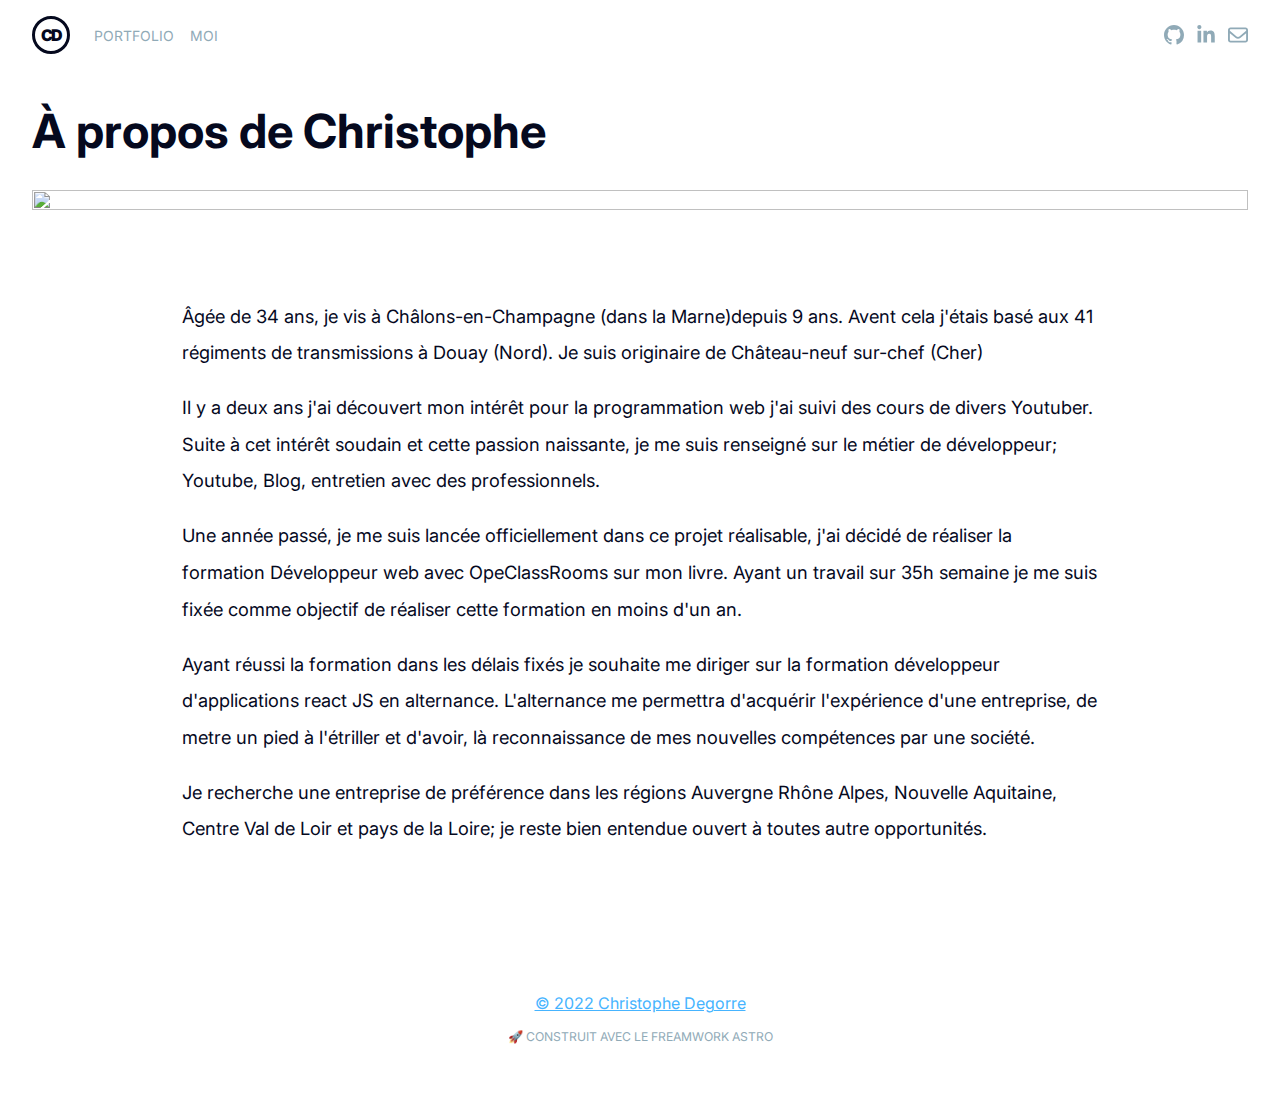
==== about/index.html @ b88dd272 "init" ====
<!DOCTYPE html>
<html lang="fr" class="astro-CT2XOGS6">
  <head>
    <meta charset="UTF-8" />
    <meta
      name="description"
      property="og:description"
      content="À prospoe de Christophe Degorre, Jeune développeur d'agent de sécurité vers la programmation web"
    />
    <meta name="viewport" content="width=device-width" />
    <meta name="generator" content="Astro v1.1.3" />
    <title>A propos | Christophe Degorre</title>

    <link rel="icon" type="image/svg+xml" href="/favicon.svg" />
    <link rel="preconnect" href="https://fonts.googleapis.com" />
    <link rel="preconnect" href="https://fonts.gstatic.com" crossorigin />
    <link
      href="https://fonts.googleapis.com/css2?family=Inter:wght@200;400;700;900&display=swap"
      rel="stylesheet"
    />

    <!-- je sais pas  -->

    <link rel="stylesheet" href="../assets/3b892f93.f70babb3.css" />
    <link rel="stylesheet" href="../assets/about.4fd70523.css" />
  </head>
  <body class="astro-CT2XOGS6">
    <nav class="_nav_7dyb5_1">
      <a class="_logolink_7dyb5_10" href="../index.html"
        ><div class="_monogram_7dyb5_30">CD</div></a
      ><a class="_link_7dyb5_16" href="../projects/index.html">Portfolio</a
      ><a class="_link_7dyb5_16" href="/about/index.html">Moi</a
      ><a
        class="_social_7dyb5_44"
        href="https://github.com/crist51"
        target="blank"
        ><svg
          class="_socialicon_7dyb5_52"
          xmlns="http://www.w3.org/2000/svg"
          viewBox="0 0 16 16"
        >
          <path
            d="M8 0C3.58 0 0 3.58 0 8c0 3.54 2.29 6.53 5.47 7.59.4.07.55-.17.55-.38 0-.19-.01-.82-.01-1.49-2.01.37-2.53-.49-2.69-.94-.09-.23-.48-.94-.82-1.13-.28-.15-.68-.52-.01-.53.63-.01 1.08.58 1.23.82.72 1.21 1.87.87 2.33.66.07-.52.28-.87.51-1.07-1.78-.2-3.64-.89-3.64-3.95 0-.87.31-1.59.82-2.15-.08-.2-.36-1.02.08-2.12 0 0 .67-.21 2.2.82.64-.18 1.32-.27 2-.27.68 0 1.36.09 2 .27 1.53-1.04 2.2-.82 2.2-.82.44 1.1.16 1.92.08 2.12.51.56.82 1.27.82 2.15 0 3.07-1.87 3.75-3.65 3.95.29.25.54.73.54 1.48 0 1.07-.01 1.93-.01 2.2 0 .21.15.46.55.38A8.012 8.012 0 0 0 16 8c0-4.42-3.58-8-8-8z"
          ></path></svg></a
      ><a
        class="_social_7dyb5_44"
        href="https://www.linkedin.com/in/christophe-degorre/"
        target="blank"
        ><svg
          class="_socialicon_7dyb5_52"
          xmlns="http://www.w3.org/2000/svg"
          viewBox="0 0 448 512"
        >
          <path
            d="M100.28 448H7.4V148.9h92.88zM53.79 108.1C24.09 108.1 0 83.5 0 53.8a53.79 53.79 0 0 1 107.58 0c0 29.7-24.1 54.3-53.79 54.3zM447.9 448h-92.68V302.4c0-34.7-.7-79.2-48.29-79.2-48.29 0-55.69 37.7-55.69 76.7V448h-92.78V148.9h89.08v40.8h1.3c12.4-23.5 42.69-48.3 87.88-48.3 94 0 111.28 61.9 111.28 142.3V448z"
          ></path></svg></a
      ><a class="_social_7dyb5_44" href="mailto:crist.degorre@gmail.com"
        ><svg
          class="_socialicon_7dyb5_52"
          xmlns="http://www.w3.org/2000/svg"
          viewBox="0 0 512 512"
        >
          <path
            d="M0 128C0 92.65 28.65 64 64 64H448C483.3 64 512 92.65 512 128V384C512 419.3 483.3 448 448 448H64C28.65 448 0 419.3 0 384V128zM48 128V150.1L220.5 291.7C241.1 308.7 270.9 308.7 291.5 291.7L464 150.1V127.1C464 119.2 456.8 111.1 448 111.1H64C55.16 111.1 48 119.2 48 127.1L48 128zM48 212.2V384C48 392.8 55.16 400 64 400H448C456.8 400 464 392.8 464 384V212.2L322 328.8C283.6 360.3 228.4 360.3 189.1 328.8L48 212.2z"
          ></path></svg>
        </a>
    </nav>
    <div class="wrapper astro-CT2XOGS6">
      <h1 class="astro-CT2XOGS6">À propos de Christophe</h1>
      <div class="heroImg astro-CT2XOGS6">
        <img
          width="1400px"
          height="50px"
          src="https://aptetude-co.fr/wp-content/uploads/2018/10/header-contact.jpg"
          class="astro-CT2XOGS6"
        />
      </div>
      <div class="bio wrapper wrapper__readable mt8 astro-CT2XOGS6">
        <p class="astro-CT2XOGS6">
          Âgée de 34 ans, je vis à Châlons-en-Champagne (dans la Marne)depuis 9
          ans. Avent cela j'étais basé aux 41 régiments de transmissions à Douay
          (Nord). Je suis originaire de Château-neuf sur-chef (Cher)
        </p>
        <p class="astro-CT2XOGS6">
          Il y a deux ans j'ai découvert mon intérêt pour la programmation web
          j'ai suivi des cours de divers Youtuber. Suite à cet intérêt soudain
          et cette passion naissante, je me suis renseigné sur le métier de
          développeur; Youtube, Blog, entretien avec des professionnels.
        </p>
        <p class="astro-CT2XOGS6">
          Une année passé, je me suis lancée officiellement dans ce projet
          réalisable, j'ai décidé de réaliser la formation Développeur web avec
          OpeClassRooms sur mon livre. Ayant un travail sur 35h semaine je me
          suis fixée comme objectif de réaliser cette formation en moins d'un
          an.
        </p>
        <p class="astro-CT2XOGS6">
          Ayant réussi la formation dans les délais fixés je souhaite me diriger
          sur la formation développeur d'applications react JS en alternance.
          L'alternance me permettra d'acquérir l'expérience d'une entreprise, de
          metre un pied à l'étriller et d'avoir, là reconnaissance de mes
          nouvelles compétences par une société.
        </p>
        <p class="astro-CT2XOGS6">
          Je recherche une entreprise de préférence dans les régions Auvergne
          Rhône Alpes, Nouvelle Aquitaine, Centre Val de Loir et pays de la
          Loire; je reste bien entendue ouvert à toutes autre opportunités.
        </p>
      </div>
    </div>
    <footer class="_footer_knfx6_1">
      <a href="#">
      © 2022 Christophe Degorre</a><small class="_byline_knfx6_9"
        >🚀 Construit avec le Freamwork Astro</small
      >
    </footer>
    <script
      src="https://kit.fontawesome.com/57a7e2b85b.js"
      crossorigin="anonymous"
    ></script>
  </body>
</html>
---- assets/3b892f93.f70babb3.css ----
:root{--c-black: #05091e;--c-blue: #46b4ff;--c-gray: #90aab7;--c-green: #9ef2cb;--c-pink: #ffb8d9;--c-orange: #ffb7a3;--c-yellow: #ffdace;--c-white: #fff;--f-u18: 11.390625em;--f-u17: 9.950627481136905em;--f-u16: 8.692673779389363em;--f-u15: 7.59375em;--f-u14: 6.63375165409127em;--f-u13: 5.795115852926242em;--f-u12: 5.0625em;--f-u11: 4.422501102727513em;--f-u10: 3.8634105686174953em;--f-u9: 3.375em;--f-u8: 2.9483340684850083em;--f-u7: 2.575607045744997em;--f-u6: 2.25em;--f-u5: 1.9655560456566725em;--f-u4: 1.7170713638299977em;--f-u3: 1.5em;--f-u2: 1.3103706971044482em;--f-u1: 1.1447142425533319em;--f-d1: .8735804647362989em;--f-d2: .7631428283688879em;--f-d3: .6666666666666666em;--f-d4: .5823869764908659em;--f-d5: .5087618855792586em;--f-d6: .4444444444444444em;--f-d7: .3882579843272439em;--f-d8: .3391745903861724em;--f-d9: .2962962962962963em;--f-d10: .2588386562181626em;--f-d11: .22611639359078162em;--f-d12: .19753086419753085em;--f-d13: .17255910414544176em;--f-d14: .15074426239385438em;--f-d15: .13168724279835392em;--f-d16: .11503940276362785em;--f-d17: .10049617492923625em;--f-d18: .0877914951989026em;--t-fg: var(--c-black);--t-bg: var(--c-white);--t-subdue: var(--c-gray);--t-active: var(--c-blue)}body{margin:0;color:var(--t-fg);font-family:Inter,"system-ui",sans-serif}*{box-sizing:content-box}img{max-width:100%;height:auto}a{color:var(--t-active)}h1{font-size:var(--f-u8)}.tc-black{color:var(--c-color)}.bg-black{background-color:var(--c-color)}.tc-blue{color:var(--c-color)}.bg-blue{background-color:var(--c-color)}.tc-white{color:var(--c-color)}.bg-white{background-color:var(--c-color)}.f-u0{font-size:var(--f-u0)}.f-d0{font-size:var(--f-d0)}.f-u1{font-size:var(--f-u1)}.f-d1{font-size:var(--f-d1)}.f-u2{font-size:var(--f-u2)}.f-d2{font-size:var(--f-d2)}.f-u3{font-size:var(--f-u3)}.f-d3{font-size:var(--f-d3)}.f-u4{font-size:var(--f-u4)}.f-d4{font-size:var(--f-d4)}.f-u5{font-size:var(--f-u5)}.f-d5{font-size:var(--f-d5)}.f-u6{font-size:var(--f-u6)}.f-d6{font-size:var(--f-d6)}.f-u7{font-size:var(--f-u7)}.f-d7{font-size:var(--f-d7)}.f-u8{font-size:var(--f-u8)}.f-d8{font-size:var(--f-d8)}.f-u9{font-size:var(--f-u9)}.f-d9{font-size:var(--f-d9)}.f-u10{font-size:var(--f-u10)}.f-d10{font-size:var(--f-d10)}.f-u11{font-size:var(--f-u11)}.f-d11{font-size:var(--f-d11)}.f-u12{font-size:var(--f-u12)}.f-d12{font-size:var(--f-d12)}.f-u13{font-size:var(--f-u13)}.f-d13{font-size:var(--f-d13)}.f-u14{font-size:var(--f-u14)}.f-d14{font-size:var(--f-d14)}.f-u15{font-size:var(--f-u15)}.f-d15{font-size:var(--f-d15)}.f-u16{font-size:var(--f-u16)}.f-d16{font-size:var(--f-d16)}.f-u17{font-size:var(--f-u17)}.f-d17{font-size:var(--f-d17)}.f-u18{font-size:var(--f-u18)}.f-d18{font-size:var(--f-d18)}.ma0{margin:0rem}.mt0{margin-top:0rem}.mr0{margin-right:0rem}.mb0{margin-bottom:0rem}.ml0{margin-left:0rem}.pa0{padding:0rem}.pt0{padding-top:0rem}.pr0{padding-right:0rem}.pb0{padding-bottom:0rem}.pl0{padding-left:0rem}.ma1{margin:.5rem}.mt1{margin-top:.5rem}.mr1{margin-right:.5rem}.mb1{margin-bottom:.5rem}.ml1{margin-left:.5rem}.pa1{padding:.5rem}.pt1{padding-top:.5rem}.pr1{padding-right:.5rem}.pb1{padding-bottom:.5rem}.pl1{padding-left:.5rem}.ma2{margin:1rem}.mt2{margin-top:1rem}.mr2{margin-right:1rem}.mb2{margin-bottom:1rem}.ml2{margin-left:1rem}.pa2{padding:1rem}.pt2{padding-top:1rem}.pr2{padding-right:1rem}.pb2{padding-bottom:1rem}.pl2{padding-left:1rem}.ma3{margin:1.5rem}.mt3{margin-top:1.5rem}.mr3{margin-right:1.5rem}.mb3{margin-bottom:1.5rem}.ml3{margin-left:1.5rem}.pa3{padding:1.5rem}.pt3{padding-top:1.5rem}.pr3{padding-right:1.5rem}.pb3{padding-bottom:1.5rem}.pl3{padding-left:1.5rem}.ma4{margin:2rem}.mt4{margin-top:2rem}.mr4{margin-right:2rem}.mb4{margin-bottom:2rem}.ml4{margin-left:2rem}.pa4{padding:2rem}.pt4{padding-top:2rem}.pr4{padding-right:2rem}.pb4{padding-bottom:2rem}.pl4{padding-left:2rem}.ma5{margin:2.5rem}.mt5{margin-top:2.5rem}.mr5{margin-right:2.5rem}.mb5{margin-bottom:2.5rem}.ml5{margin-left:2.5rem}.pa5{padding:2.5rem}.pt5{padding-top:2.5rem}.pr5{padding-right:2.5rem}.pb5{padding-bottom:2.5rem}.pl5{padding-left:2.5rem}.ma6{margin:3rem}.mt6{margin-top:3rem}.mr6{margin-right:3rem}.mb6{margin-bottom:3rem}.ml6{margin-left:3rem}.pa6{padding:3rem}.pt6{padding-top:3rem}.pr6{padding-right:3rem}.pb6{padding-bottom:3rem}.pl6{padding-left:3rem}.ma7{margin:3.5rem}.mt7{margin-top:3.5rem}.mr7{margin-right:3.5rem}.mb7{margin-bottom:3.5rem}.ml7{margin-left:3.5rem}.pa7{padding:3.5rem}.pt7{padding-top:3.5rem}.pr7{padding-right:3.5rem}.pb7{padding-bottom:3.5rem}.pl7{padding-left:3.5rem}.ma8{margin:4rem}.mt8{margin-top:4rem}.mr8{margin-right:4rem}.mb8{margin-bottom:4rem}.ml8{margin-left:4rem}.pa8{padding:4rem}.pt8{padding-top:4rem}.pr8{padding-right:4rem}.pb8{padding-bottom:4rem}.pl8{padding-left:4rem}.ma9{margin:4.5rem}.mt9{margin-top:4.5rem}.mr9{margin-right:4.5rem}.mb9{margin-bottom:4.5rem}.ml9{margin-left:4.5rem}.pa9{padding:4.5rem}.pt9{padding-top:4.5rem}.pr9{padding-right:4.5rem}.pb9{padding-bottom:4.5rem}.pl9{padding-left:4.5rem}.ma10{margin:5rem}.mt10{margin-top:5rem}.mr10{margin-right:5rem}.mb10{margin-bottom:5rem}.ml10{margin-left:5rem}.pa10{padding:5rem}.pt10{padding-top:5rem}.pr10{padding-right:5rem}.pb10{padding-bottom:5rem}.pl10{padding-left:5rem}.ma11{margin:5.5rem}.mt11{margin-top:5.5rem}.mr11{margin-right:5.5rem}.mb11{margin-bottom:5.5rem}.ml11{margin-left:5.5rem}.pa11{padding:5.5rem}.pt11{padding-top:5.5rem}.pr11{padding-right:5.5rem}.pb11{padding-bottom:5.5rem}.pl11{padding-left:5.5rem}.ma12{margin:6rem}.mt12{margin-top:6rem}.mr12{margin-right:6rem}.mb12{margin-bottom:6rem}.ml12{margin-left:6rem}.pa12{padding:6rem}.pt12{padding-top:6rem}.pr12{padding-right:6rem}.pb12{padding-bottom:6rem}.pl12{padding-left:6rem}.ma13{margin:6.5rem}.mt13{margin-top:6.5rem}.mr13{margin-right:6.5rem}.mb13{margin-bottom:6.5rem}.ml13{margin-left:6.5rem}.pa13{padding:6.5rem}.pt13{padding-top:6.5rem}.pr13{padding-right:6.5rem}.pb13{padding-bottom:6.5rem}.pl13{padding-left:6.5rem}.ma14{margin:7rem}.mt14{margin-top:7rem}.mr14{margin-right:7rem}.mb14{margin-bottom:7rem}.ml14{margin-left:7rem}.pa14{padding:7rem}.pt14{padding-top:7rem}.pr14{padding-right:7rem}.pb14{padding-bottom:7rem}.pl14{padding-left:7rem}.ma15{margin:7.5rem}.mt15{margin-top:7.5rem}.mr15{margin-right:7.5rem}.mb15{margin-bottom:7.5rem}.ml15{margin-left:7.5rem}.pa15{padding:7.5rem}.pt15{padding-top:7.5rem}.pr15{padding-right:7.5rem}.pb15{padding-bottom:7.5rem}.pl15{padding-left:7.5rem}.ma16{margin:8rem}.mt16{margin-top:8rem}.mr16{margin-right:8rem}.mb16{margin-bottom:8rem}.ml16{margin-left:8rem}.pa16{padding:8rem}.pt16{padding-top:8rem}.pr16{padding-right:8rem}.pb16{padding-bottom:8rem}.pl16{padding-left:8rem}.ma17{margin:8.5rem}.mt17{margin-top:8.5rem}.mr17{margin-right:8.5rem}.mb17{margin-bottom:8.5rem}.ml17{margin-left:8.5rem}.pa17{padding:8.5rem}.pt17{padding-top:8.5rem}.pr17{padding-right:8.5rem}.pb17{padding-bottom:8.5rem}.pl17{padding-left:8.5rem}.ma18{margin:9rem}.mt18{margin-top:9rem}.mr18{margin-right:9rem}.mb18{margin-bottom:9rem}.ml18{margin-left:9rem}.pa18{padding:9rem}.pt18{padding-top:9rem}.pr18{padding-right:9rem}.pb18{padding-bottom:9rem}.pl18{padding-left:9rem}.ma19{margin:9.5rem}.mt19{margin-top:9.5rem}.mr19{margin-right:9.5rem}.mb19{margin-bottom:9.5rem}.ml19{margin-left:9.5rem}.pa19{padding:9.5rem}.pt19{padding-top:9.5rem}.pr19{padding-right:9.5rem}.pb19{padding-bottom:9.5rem}.pl19{padding-left:9.5rem}.ma20{margin:10rem}.mt20{margin-top:10rem}.mr20{margin-right:10rem}.mb20{margin-bottom:10rem}.ml20{margin-left:10rem}.pa20{padding:10rem}.pt20{padding-top:10rem}.pr20{padding-right:10rem}.pb20{padding-bottom:10rem}.pl20{padding-left:10rem}.ma21{margin:10.5rem}.mt21{margin-top:10.5rem}.mr21{margin-right:10.5rem}.mb21{margin-bottom:10.5rem}.ml21{margin-left:10.5rem}.pa21{padding:10.5rem}.pt21{padding-top:10.5rem}.pr21{padding-right:10.5rem}.pb21{padding-bottom:10.5rem}.pl21{padding-left:10.5rem}.ma22{margin:11rem}.mt22{margin-top:11rem}.mr22{margin-right:11rem}.mb22{margin-bottom:11rem}.ml22{margin-left:11rem}.pa22{padding:11rem}.pt22{padding-top:11rem}.pr22{padding-right:11rem}.pb22{padding-bottom:11rem}.pl22{padding-left:11rem}.ma23{margin:11.5rem}.mt23{margin-top:11.5rem}.mr23{margin-right:11.5rem}.mb23{margin-bottom:11.5rem}.ml23{margin-left:11.5rem}.pa23{padding:11.5rem}.pt23{padding-top:11.5rem}.pr23{padding-right:11.5rem}.pb23{padding-bottom:11.5rem}.pl23{padding-left:11.5rem}.ma24{margin:12rem}.mt24{margin-top:12rem}.mr24{margin-right:12rem}.mb24{margin-bottom:12rem}.ml24{margin-left:12rem}.pa24{padding:12rem}.pt24{padding-top:12rem}.pr24{padding-right:12rem}.pb24{padding-bottom:12rem}.pl24{padding-left:12rem}.ma25{margin:12.5rem}.mt25{margin-top:12.5rem}.mr25{margin-right:12.5rem}.mb25{margin-bottom:12.5rem}.ml25{margin-left:12.5rem}.pa25{padding:12.5rem}.pt25{padding-top:12.5rem}.pr25{padding-right:12.5rem}.pb25{padding-bottom:12.5rem}.pl25{padding-left:12.5rem}.ma26{margin:13rem}.mt26{margin-top:13rem}.mr26{margin-right:13rem}.mb26{margin-bottom:13rem}.ml26{margin-left:13rem}.pa26{padding:13rem}.pt26{padding-top:13rem}.pr26{padding-right:13rem}.pb26{padding-bottom:13rem}.pl26{padding-left:13rem}.ma27{margin:13.5rem}.mt27{margin-top:13.5rem}.mr27{margin-right:13.5rem}.mb27{margin-bottom:13.5rem}.ml27{margin-left:13.5rem}.pa27{padding:13.5rem}.pt27{padding-top:13.5rem}.pr27{padding-right:13.5rem}.pb27{padding-bottom:13.5rem}.pl27{padding-left:13.5rem}.ma28{margin:14rem}.mt28{margin-top:14rem}.mr28{margin-right:14rem}.mb28{margin-bottom:14rem}.ml28{margin-left:14rem}.pa28{padding:14rem}.pt28{padding-top:14rem}.pr28{padding-right:14rem}.pb28{padding-bottom:14rem}.pl28{padding-left:14rem}.ma29{margin:14.5rem}.mt29{margin-top:14.5rem}.mr29{margin-right:14.5rem}.mb29{margin-bottom:14.5rem}.ml29{margin-left:14.5rem}.pa29{padding:14.5rem}.pt29{padding-top:14.5rem}.pr29{padding-right:14.5rem}.pb29{padding-bottom:14.5rem}.pl29{padding-left:14.5rem}.ma30{margin:15rem}.mt30{margin-top:15rem}.mr30{margin-right:15rem}.mb30{margin-bottom:15rem}.ml30{margin-left:15rem}.pa30{padding:15rem}.pt30{padding-top:15rem}.pr30{padding-right:15rem}.pb30{padding-bottom:15rem}.pl30{padding-left:15rem}.ma31{margin:15.5rem}.mt31{margin-top:15.5rem}.mr31{margin-right:15.5rem}.mb31{margin-bottom:15.5rem}.ml31{margin-left:15.5rem}.pa31{padding:15.5rem}.pt31{padding-top:15.5rem}.pr31{padding-right:15.5rem}.pb31{padding-bottom:15.5rem}.pl31{padding-left:15.5rem}.ma32{margin:16rem}.mt32{margin-top:16rem}.mr32{margin-right:16rem}.mb32{margin-bottom:16rem}.ml32{margin-left:16rem}.pa32{padding:16rem}.pt32{padding-top:16rem}.pr32{padding-right:16rem}.pb32{padding-bottom:16rem}.pl32{padding-left:16rem}.ma33{margin:16.5rem}.mt33{margin-top:16.5rem}.mr33{margin-right:16.5rem}.mb33{margin-bottom:16.5rem}.ml33{margin-left:16.5rem}.pa33{padding:16.5rem}.pt33{padding-top:16.5rem}.pr33{padding-right:16.5rem}.pb33{padding-bottom:16.5rem}.pl33{padding-left:16.5rem}.ma34{margin:17rem}.mt34{margin-top:17rem}.mr34{margin-right:17rem}.mb34{margin-bottom:17rem}.ml34{margin-left:17rem}.pa34{padding:17rem}.pt34{padding-top:17rem}.pr34{padding-right:17rem}.pb34{padding-bottom:17rem}.pl34{padding-left:17rem}.ma35{margin:17.5rem}.mt35{margin-top:17.5rem}.mr35{margin-right:17.5rem}.mb35{margin-bottom:17.5rem}.ml35{margin-left:17.5rem}.pa35{padding:17.5rem}.pt35{padding-top:17.5rem}.pr35{padding-right:17.5rem}.pb35{padding-bottom:17.5rem}.pl35{padding-left:17.5rem}.ma36{margin:18rem}.mt36{margin-top:18rem}.mr36{margin-right:18rem}.mb36{margin-bottom:18rem}.ml36{margin-left:18rem}.pa36{padding:18rem}.pt36{padding-top:18rem}.pr36{padding-right:18rem}.pb36{padding-bottom:18rem}.pl36{padding-left:18rem}.tac{text-align:center}.tal{text-align:left}.tar{text-align:right}.wrapper{max-width:80em;margin-left:auto;margin-right:auto;padding-left:2rem;padding-right:2rem}.wrapper__readable{max-width:50em}._nav_7dyb5_1{display:flex;align-items:center;padding:1rem 2rem}._logolink_7dyb5_10{display:block;color:var(--t-fg);text-decoration:none}._link_7dyb5_16{color:var(--t-subdue);display:block;margin-left:1rem;text-decoration:none;font-size:var(--f-d1);text-transform:uppercase;padding-top:.75em;padding-bottom:.75em}._link_7dyb5_16:focus,._link_7dyb5_16:hover{color:var(--t-active)}._monogram_7dyb5_30{display:flex;align-items:center;justify-content:center;width:2em;height:2em;margin-right:.5rem;color:var(--c-black);font-weight:900;letter-spacing:-.125rem;border:3px solid currentColor;border-radius:50%}._social_7dyb5_44{display:block;margin-left:auto}._social_7dyb5_44+._social_7dyb5_44{margin-left:.75rem}._socialicon_7dyb5_52{display:block;width:1.25rem;height:1.25rem;fill:var(--t-subdue);transition:fill linear .15s}._socialicon_7dyb5_52:hover{fill:var(--t-active)}._footer_knfx6_1{text-align:center;padding:8rem 2rem 4rem}._byline_knfx6_9{display:block;margin-top:1rem;color:var(--t-subdue);font-size:var(--f-d2);text-transform:uppercase};
---- assets/about.4fd70523.css ----
.heroImg:where(.astro-CT2XOGS6){max-height:24rem;object-fit:cover;overflow:hidden}.heroImg:where(.astro-CT2XOGS6) img:where(.astro-CT2XOGS6){width:100%}.bio:where(.astro-CT2XOGS6){font-size:var(--f-u1);line-height:2}
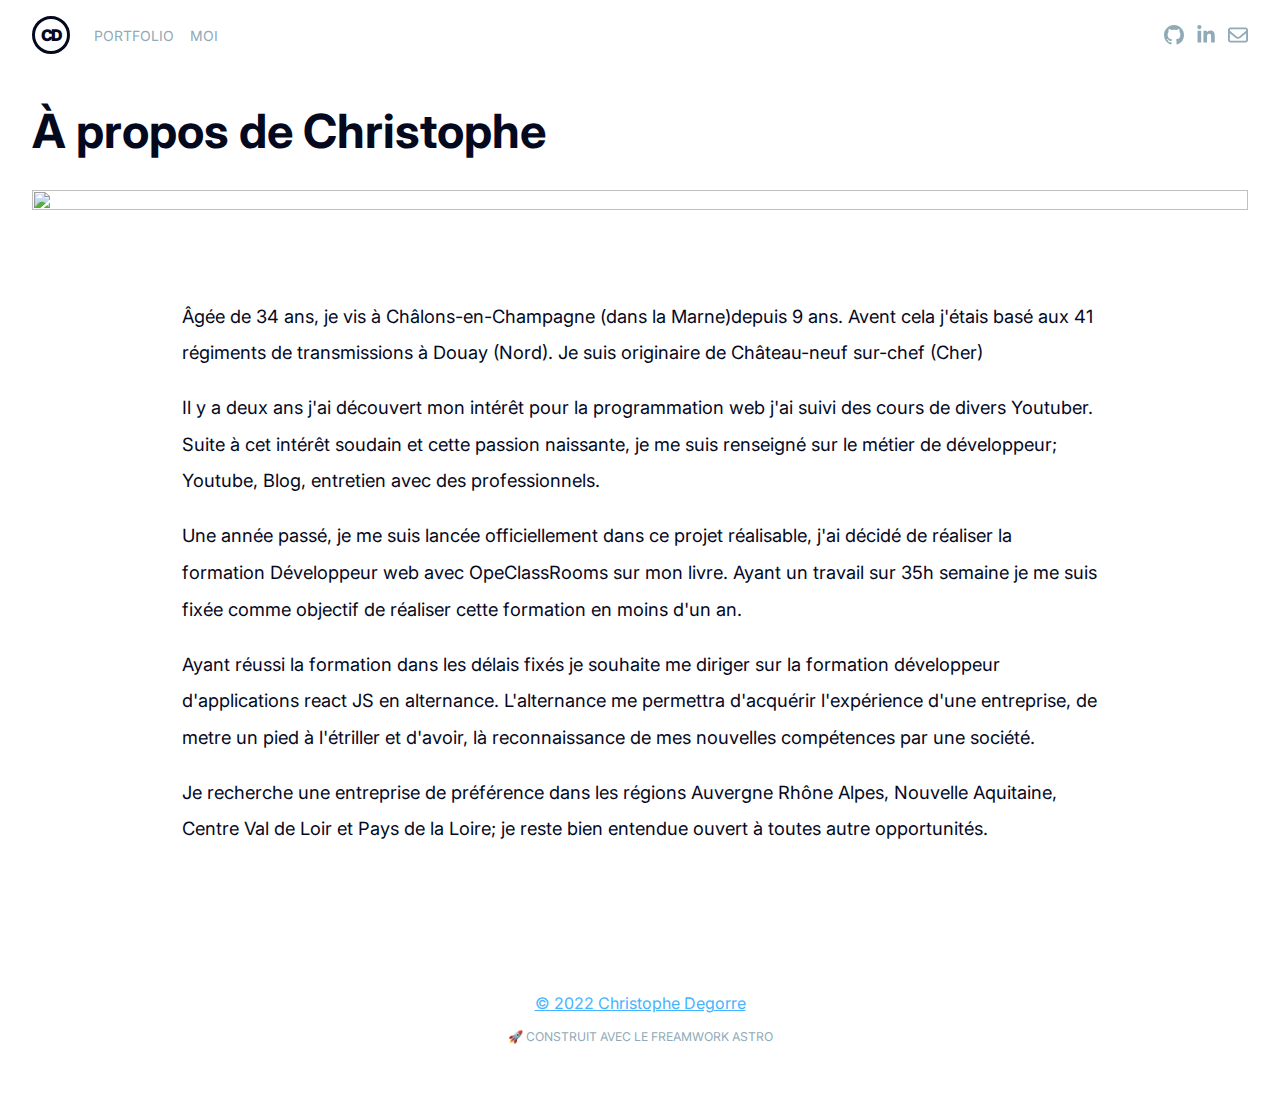
==== commit def2a5e6: "Update index.html" ====
--- a/about/index.html
+++ b/about/index.html
@@ -103,7 +103,7 @@
         </p>
         <p class="astro-CT2XOGS6">
           Je recherche une entreprise de préférence dans les régions Auvergne
-          Rhône Alpes, Nouvelle Aquitaine, Centre Val de Loir et pays de la
+          Rhône Alpes, Nouvelle Aquitaine, Centre Val de Loir et Pays de la
           Loire; je reste bien entendue ouvert à toutes autre opportunités.
         </p>
       </div>
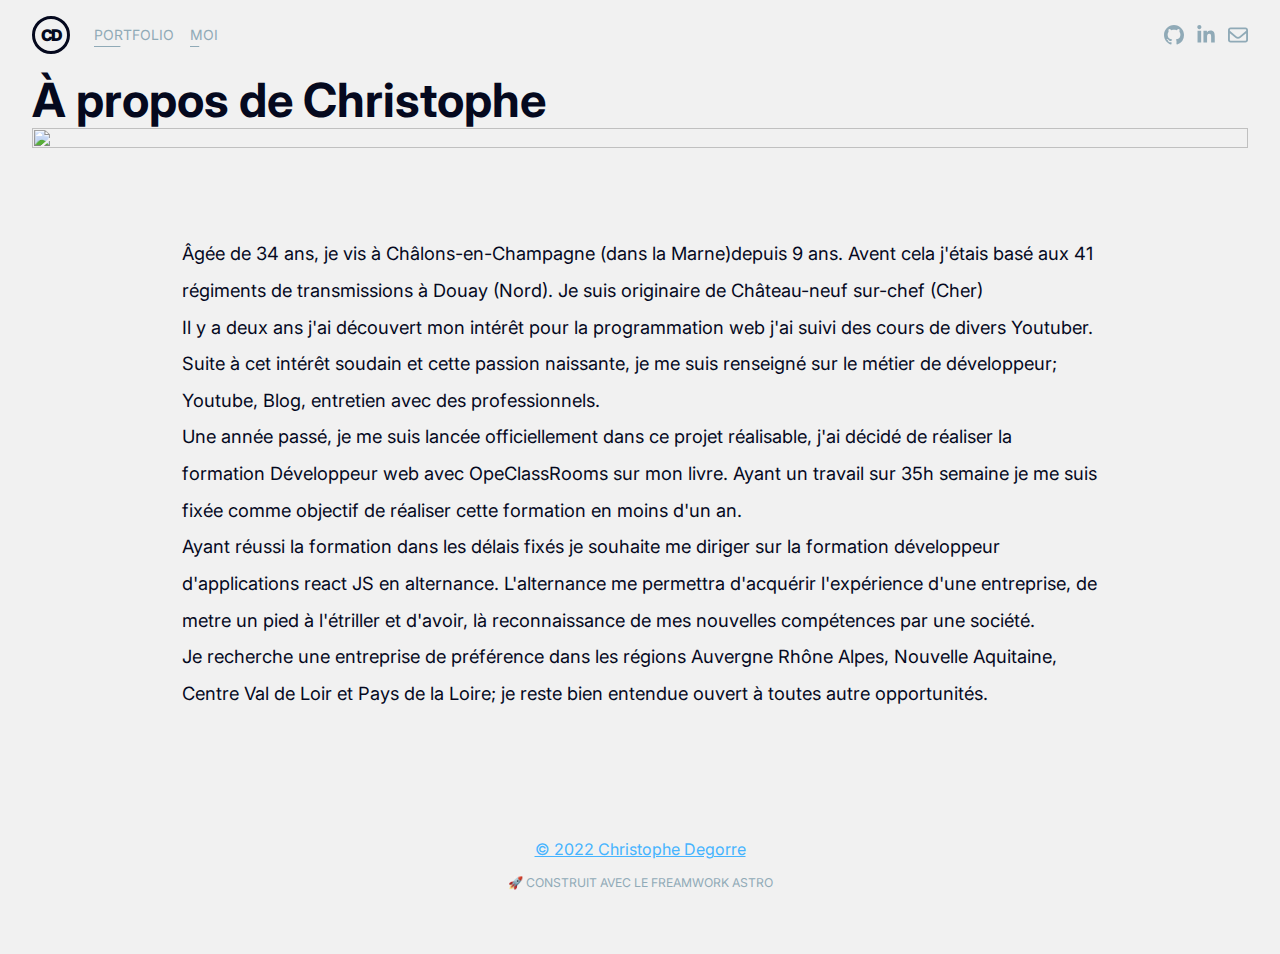
==== commit 83432bb3: "mineur" ====
--- a/about/index.html
+++ b/about/index.html
@@ -23,6 +23,8 @@
 
     <link rel="stylesheet" href="../assets/3b892f93.f70babb3.css" />
     <link rel="stylesheet" href="../assets/about.4fd70523.css" />
+    <link rel="stylesheet" href="../assets/style.css" />
+
   </head>
   <body class="astro-CT2XOGS6">
     <nav class="_nav_7dyb5_1">
--- a/assets/3b892f93.f70babb3.css
+++ b/assets/3b892f93.f70babb3.css
@@ -1 +1,1830 @@
-:root{--c-black: #05091e;--c-blue: #46b4ff;--c-gray: #90aab7;--c-green: #9ef2cb;--c-pink: #ffb8d9;--c-orange: #ffb7a3;--c-yellow: #ffdace;--c-white: #fff;--f-u18: 11.390625em;--f-u17: 9.950627481136905em;--f-u16: 8.692673779389363em;--f-u15: 7.59375em;--f-u14: 6.63375165409127em;--f-u13: 5.795115852926242em;--f-u12: 5.0625em;--f-u11: 4.422501102727513em;--f-u10: 3.8634105686174953em;--f-u9: 3.375em;--f-u8: 2.9483340684850083em;--f-u7: 2.575607045744997em;--f-u6: 2.25em;--f-u5: 1.9655560456566725em;--f-u4: 1.7170713638299977em;--f-u3: 1.5em;--f-u2: 1.3103706971044482em;--f-u1: 1.1447142425533319em;--f-d1: .8735804647362989em;--f-d2: .7631428283688879em;--f-d3: .6666666666666666em;--f-d4: .5823869764908659em;--f-d5: .5087618855792586em;--f-d6: .4444444444444444em;--f-d7: .3882579843272439em;--f-d8: .3391745903861724em;--f-d9: .2962962962962963em;--f-d10: .2588386562181626em;--f-d11: .22611639359078162em;--f-d12: .19753086419753085em;--f-d13: .17255910414544176em;--f-d14: .15074426239385438em;--f-d15: .13168724279835392em;--f-d16: .11503940276362785em;--f-d17: .10049617492923625em;--f-d18: .0877914951989026em;--t-fg: var(--c-black);--t-bg: var(--c-white);--t-subdue: var(--c-gray);--t-active: var(--c-blue)}body{margin:0;color:var(--t-fg);font-family:Inter,"system-ui",sans-serif}*{box-sizing:content-box}img{max-width:100%;height:auto}a{color:var(--t-active)}h1{font-size:var(--f-u8)}.tc-black{color:var(--c-color)}.bg-black{background-color:var(--c-color)}.tc-blue{color:var(--c-color)}.bg-blue{background-color:var(--c-color)}.tc-white{color:var(--c-color)}.bg-white{background-color:var(--c-color)}.f-u0{font-size:var(--f-u0)}.f-d0{font-size:var(--f-d0)}.f-u1{font-size:var(--f-u1)}.f-d1{font-size:var(--f-d1)}.f-u2{font-size:var(--f-u2)}.f-d2{font-size:var(--f-d2)}.f-u3{font-size:var(--f-u3)}.f-d3{font-size:var(--f-d3)}.f-u4{font-size:var(--f-u4)}.f-d4{font-size:var(--f-d4)}.f-u5{font-size:var(--f-u5)}.f-d5{font-size:var(--f-d5)}.f-u6{font-size:var(--f-u6)}.f-d6{font-size:var(--f-d6)}.f-u7{font-size:var(--f-u7)}.f-d7{font-size:var(--f-d7)}.f-u8{font-size:var(--f-u8)}.f-d8{font-size:var(--f-d8)}.f-u9{font-size:var(--f-u9)}.f-d9{font-size:var(--f-d9)}.f-u10{font-size:var(--f-u10)}.f-d10{font-size:var(--f-d10)}.f-u11{font-size:var(--f-u11)}.f-d11{font-size:var(--f-d11)}.f-u12{font-size:var(--f-u12)}.f-d12{font-size:var(--f-d12)}.f-u13{font-size:var(--f-u13)}.f-d13{font-size:var(--f-d13)}.f-u14{font-size:var(--f-u14)}.f-d14{font-size:var(--f-d14)}.f-u15{font-size:var(--f-u15)}.f-d15{font-size:var(--f-d15)}.f-u16{font-size:var(--f-u16)}.f-d16{font-size:var(--f-d16)}.f-u17{font-size:var(--f-u17)}.f-d17{font-size:var(--f-d17)}.f-u18{font-size:var(--f-u18)}.f-d18{font-size:var(--f-d18)}.ma0{margin:0rem}.mt0{margin-top:0rem}.mr0{margin-right:0rem}.mb0{margin-bottom:0rem}.ml0{margin-left:0rem}.pa0{padding:0rem}.pt0{padding-top:0rem}.pr0{padding-right:0rem}.pb0{padding-bottom:0rem}.pl0{padding-left:0rem}.ma1{margin:.5rem}.mt1{margin-top:.5rem}.mr1{margin-right:.5rem}.mb1{margin-bottom:.5rem}.ml1{margin-left:.5rem}.pa1{padding:.5rem}.pt1{padding-top:.5rem}.pr1{padding-right:.5rem}.pb1{padding-bottom:.5rem}.pl1{padding-left:.5rem}.ma2{margin:1rem}.mt2{margin-top:1rem}.mr2{margin-right:1rem}.mb2{margin-bottom:1rem}.ml2{margin-left:1rem}.pa2{padding:1rem}.pt2{padding-top:1rem}.pr2{padding-right:1rem}.pb2{padding-bottom:1rem}.pl2{padding-left:1rem}.ma3{margin:1.5rem}.mt3{margin-top:1.5rem}.mr3{margin-right:1.5rem}.mb3{margin-bottom:1.5rem}.ml3{margin-left:1.5rem}.pa3{padding:1.5rem}.pt3{padding-top:1.5rem}.pr3{padding-right:1.5rem}.pb3{padding-bottom:1.5rem}.pl3{padding-left:1.5rem}.ma4{margin:2rem}.mt4{margin-top:2rem}.mr4{margin-right:2rem}.mb4{margin-bottom:2rem}.ml4{margin-left:2rem}.pa4{padding:2rem}.pt4{padding-top:2rem}.pr4{padding-right:2rem}.pb4{padding-bottom:2rem}.pl4{padding-left:2rem}.ma5{margin:2.5rem}.mt5{margin-top:2.5rem}.mr5{margin-right:2.5rem}.mb5{margin-bottom:2.5rem}.ml5{margin-left:2.5rem}.pa5{padding:2.5rem}.pt5{padding-top:2.5rem}.pr5{padding-right:2.5rem}.pb5{padding-bottom:2.5rem}.pl5{padding-left:2.5rem}.ma6{margin:3rem}.mt6{margin-top:3rem}.mr6{margin-right:3rem}.mb6{margin-bottom:3rem}.ml6{margin-left:3rem}.pa6{padding:3rem}.pt6{padding-top:3rem}.pr6{padding-right:3rem}.pb6{padding-bottom:3rem}.pl6{padding-left:3rem}.ma7{margin:3.5rem}.mt7{margin-top:3.5rem}.mr7{margin-right:3.5rem}.mb7{margin-bottom:3.5rem}.ml7{margin-left:3.5rem}.pa7{padding:3.5rem}.pt7{padding-top:3.5rem}.pr7{padding-right:3.5rem}.pb7{padding-bottom:3.5rem}.pl7{padding-left:3.5rem}.ma8{margin:4rem}.mt8{margin-top:4rem}.mr8{margin-right:4rem}.mb8{margin-bottom:4rem}.ml8{margin-left:4rem}.pa8{padding:4rem}.pt8{padding-top:4rem}.pr8{padding-right:4rem}.pb8{padding-bottom:4rem}.pl8{padding-left:4rem}.ma9{margin:4.5rem}.mt9{margin-top:4.5rem}.mr9{margin-right:4.5rem}.mb9{margin-bottom:4.5rem}.ml9{margin-left:4.5rem}.pa9{padding:4.5rem}.pt9{padding-top:4.5rem}.pr9{padding-right:4.5rem}.pb9{padding-bottom:4.5rem}.pl9{padding-left:4.5rem}.ma10{margin:5rem}.mt10{margin-top:5rem}.mr10{margin-right:5rem}.mb10{margin-bottom:5rem}.ml10{margin-left:5rem}.pa10{padding:5rem}.pt10{padding-top:5rem}.pr10{padding-right:5rem}.pb10{padding-bottom:5rem}.pl10{padding-left:5rem}.ma11{margin:5.5rem}.mt11{margin-top:5.5rem}.mr11{margin-right:5.5rem}.mb11{margin-bottom:5.5rem}.ml11{margin-left:5.5rem}.pa11{padding:5.5rem}.pt11{padding-top:5.5rem}.pr11{padding-right:5.5rem}.pb11{padding-bottom:5.5rem}.pl11{padding-left:5.5rem}.ma12{margin:6rem}.mt12{margin-top:6rem}.mr12{margin-right:6rem}.mb12{margin-bottom:6rem}.ml12{margin-left:6rem}.pa12{padding:6rem}.pt12{padding-top:6rem}.pr12{padding-right:6rem}.pb12{padding-bottom:6rem}.pl12{padding-left:6rem}.ma13{margin:6.5rem}.mt13{margin-top:6.5rem}.mr13{margin-right:6.5rem}.mb13{margin-bottom:6.5rem}.ml13{margin-left:6.5rem}.pa13{padding:6.5rem}.pt13{padding-top:6.5rem}.pr13{padding-right:6.5rem}.pb13{padding-bottom:6.5rem}.pl13{padding-left:6.5rem}.ma14{margin:7rem}.mt14{margin-top:7rem}.mr14{margin-right:7rem}.mb14{margin-bottom:7rem}.ml14{margin-left:7rem}.pa14{padding:7rem}.pt14{padding-top:7rem}.pr14{padding-right:7rem}.pb14{padding-bottom:7rem}.pl14{padding-left:7rem}.ma15{margin:7.5rem}.mt15{margin-top:7.5rem}.mr15{margin-right:7.5rem}.mb15{margin-bottom:7.5rem}.ml15{margin-left:7.5rem}.pa15{padding:7.5rem}.pt15{padding-top:7.5rem}.pr15{padding-right:7.5rem}.pb15{padding-bottom:7.5rem}.pl15{padding-left:7.5rem}.ma16{margin:8rem}.mt16{margin-top:8rem}.mr16{margin-right:8rem}.mb16{margin-bottom:8rem}.ml16{margin-left:8rem}.pa16{padding:8rem}.pt16{padding-top:8rem}.pr16{padding-right:8rem}.pb16{padding-bottom:8rem}.pl16{padding-left:8rem}.ma17{margin:8.5rem}.mt17{margin-top:8.5rem}.mr17{margin-right:8.5rem}.mb17{margin-bottom:8.5rem}.ml17{margin-left:8.5rem}.pa17{padding:8.5rem}.pt17{padding-top:8.5rem}.pr17{padding-right:8.5rem}.pb17{padding-bottom:8.5rem}.pl17{padding-left:8.5rem}.ma18{margin:9rem}.mt18{margin-top:9rem}.mr18{margin-right:9rem}.mb18{margin-bottom:9rem}.ml18{margin-left:9rem}.pa18{padding:9rem}.pt18{padding-top:9rem}.pr18{padding-right:9rem}.pb18{padding-bottom:9rem}.pl18{padding-left:9rem}.ma19{margin:9.5rem}.mt19{margin-top:9.5rem}.mr19{margin-right:9.5rem}.mb19{margin-bottom:9.5rem}.ml19{margin-left:9.5rem}.pa19{padding:9.5rem}.pt19{padding-top:9.5rem}.pr19{padding-right:9.5rem}.pb19{padding-bottom:9.5rem}.pl19{padding-left:9.5rem}.ma20{margin:10rem}.mt20{margin-top:10rem}.mr20{margin-right:10rem}.mb20{margin-bottom:10rem}.ml20{margin-left:10rem}.pa20{padding:10rem}.pt20{padding-top:10rem}.pr20{padding-right:10rem}.pb20{padding-bottom:10rem}.pl20{padding-left:10rem}.ma21{margin:10.5rem}.mt21{margin-top:10.5rem}.mr21{margin-right:10.5rem}.mb21{margin-bottom:10.5rem}.ml21{margin-left:10.5rem}.pa21{padding:10.5rem}.pt21{padding-top:10.5rem}.pr21{padding-right:10.5rem}.pb21{padding-bottom:10.5rem}.pl21{padding-left:10.5rem}.ma22{margin:11rem}.mt22{margin-top:11rem}.mr22{margin-right:11rem}.mb22{margin-bottom:11rem}.ml22{margin-left:11rem}.pa22{padding:11rem}.pt22{padding-top:11rem}.pr22{padding-right:11rem}.pb22{padding-bottom:11rem}.pl22{padding-left:11rem}.ma23{margin:11.5rem}.mt23{margin-top:11.5rem}.mr23{margin-right:11.5rem}.mb23{margin-bottom:11.5rem}.ml23{margin-left:11.5rem}.pa23{padding:11.5rem}.pt23{padding-top:11.5rem}.pr23{padding-right:11.5rem}.pb23{padding-bottom:11.5rem}.pl23{padding-left:11.5rem}.ma24{margin:12rem}.mt24{margin-top:12rem}.mr24{margin-right:12rem}.mb24{margin-bottom:12rem}.ml24{margin-left:12rem}.pa24{padding:12rem}.pt24{padding-top:12rem}.pr24{padding-right:12rem}.pb24{padding-bottom:12rem}.pl24{padding-left:12rem}.ma25{margin:12.5rem}.mt25{margin-top:12.5rem}.mr25{margin-right:12.5rem}.mb25{margin-bottom:12.5rem}.ml25{margin-left:12.5rem}.pa25{padding:12.5rem}.pt25{padding-top:12.5rem}.pr25{padding-right:12.5rem}.pb25{padding-bottom:12.5rem}.pl25{padding-left:12.5rem}.ma26{margin:13rem}.mt26{margin-top:13rem}.mr26{margin-right:13rem}.mb26{margin-bottom:13rem}.ml26{margin-left:13rem}.pa26{padding:13rem}.pt26{padding-top:13rem}.pr26{padding-right:13rem}.pb26{padding-bottom:13rem}.pl26{padding-left:13rem}.ma27{margin:13.5rem}.mt27{margin-top:13.5rem}.mr27{margin-right:13.5rem}.mb27{margin-bottom:13.5rem}.ml27{margin-left:13.5rem}.pa27{padding:13.5rem}.pt27{padding-top:13.5rem}.pr27{padding-right:13.5rem}.pb27{padding-bottom:13.5rem}.pl27{padding-left:13.5rem}.ma28{margin:14rem}.mt28{margin-top:14rem}.mr28{margin-right:14rem}.mb28{margin-bottom:14rem}.ml28{margin-left:14rem}.pa28{padding:14rem}.pt28{padding-top:14rem}.pr28{padding-right:14rem}.pb28{padding-bottom:14rem}.pl28{padding-left:14rem}.ma29{margin:14.5rem}.mt29{margin-top:14.5rem}.mr29{margin-right:14.5rem}.mb29{margin-bottom:14.5rem}.ml29{margin-left:14.5rem}.pa29{padding:14.5rem}.pt29{padding-top:14.5rem}.pr29{padding-right:14.5rem}.pb29{padding-bottom:14.5rem}.pl29{padding-left:14.5rem}.ma30{margin:15rem}.mt30{margin-top:15rem}.mr30{margin-right:15rem}.mb30{margin-bottom:15rem}.ml30{margin-left:15rem}.pa30{padding:15rem}.pt30{padding-top:15rem}.pr30{padding-right:15rem}.pb30{padding-bottom:15rem}.pl30{padding-left:15rem}.ma31{margin:15.5rem}.mt31{margin-top:15.5rem}.mr31{margin-right:15.5rem}.mb31{margin-bottom:15.5rem}.ml31{margin-left:15.5rem}.pa31{padding:15.5rem}.pt31{padding-top:15.5rem}.pr31{padding-right:15.5rem}.pb31{padding-bottom:15.5rem}.pl31{padding-left:15.5rem}.ma32{margin:16rem}.mt32{margin-top:16rem}.mr32{margin-right:16rem}.mb32{margin-bottom:16rem}.ml32{margin-left:16rem}.pa32{padding:16rem}.pt32{padding-top:16rem}.pr32{padding-right:16rem}.pb32{padding-bottom:16rem}.pl32{padding-left:16rem}.ma33{margin:16.5rem}.mt33{margin-top:16.5rem}.mr33{margin-right:16.5rem}.mb33{margin-bottom:16.5rem}.ml33{margin-left:16.5rem}.pa33{padding:16.5rem}.pt33{padding-top:16.5rem}.pr33{padding-right:16.5rem}.pb33{padding-bottom:16.5rem}.pl33{padding-left:16.5rem}.ma34{margin:17rem}.mt34{margin-top:17rem}.mr34{margin-right:17rem}.mb34{margin-bottom:17rem}.ml34{margin-left:17rem}.pa34{padding:17rem}.pt34{padding-top:17rem}.pr34{padding-right:17rem}.pb34{padding-bottom:17rem}.pl34{padding-left:17rem}.ma35{margin:17.5rem}.mt35{margin-top:17.5rem}.mr35{margin-right:17.5rem}.mb35{margin-bottom:17.5rem}.ml35{margin-left:17.5rem}.pa35{padding:17.5rem}.pt35{padding-top:17.5rem}.pr35{padding-right:17.5rem}.pb35{padding-bottom:17.5rem}.pl35{padding-left:17.5rem}.ma36{margin:18rem}.mt36{margin-top:18rem}.mr36{margin-right:18rem}.mb36{margin-bottom:18rem}.ml36{margin-left:18rem}.pa36{padding:18rem}.pt36{padding-top:18rem}.pr36{padding-right:18rem}.pb36{padding-bottom:18rem}.pl36{padding-left:18rem}.tac{text-align:center}.tal{text-align:left}.tar{text-align:right}.wrapper{max-width:80em;margin-left:auto;margin-right:auto;padding-left:2rem;padding-right:2rem}.wrapper__readable{max-width:50em}._nav_7dyb5_1{display:flex;align-items:center;padding:1rem 2rem}._logolink_7dyb5_10{display:block;color:var(--t-fg);text-decoration:none}._link_7dyb5_16{color:var(--t-subdue);display:block;margin-left:1rem;text-decoration:none;font-size:var(--f-d1);text-transform:uppercase;padding-top:.75em;padding-bottom:.75em}._link_7dyb5_16:focus,._link_7dyb5_16:hover{color:var(--t-active)}._monogram_7dyb5_30{display:flex;align-items:center;justify-content:center;width:2em;height:2em;margin-right:.5rem;color:var(--c-black);font-weight:900;letter-spacing:-.125rem;border:3px solid currentColor;border-radius:50%}._social_7dyb5_44{display:block;margin-left:auto}._social_7dyb5_44+._social_7dyb5_44{margin-left:.75rem}._socialicon_7dyb5_52{display:block;width:1.25rem;height:1.25rem;fill:var(--t-subdue);transition:fill linear .15s}._socialicon_7dyb5_52:hover{fill:var(--t-active)}._footer_knfx6_1{text-align:center;padding:8rem 2rem 4rem}._byline_knfx6_9{display:block;margin-top:1rem;color:var(--t-subdue);font-size:var(--f-d2);text-transform:uppercase};
+:root {
+    --c-black: #05091e;
+    --c-blue: #46b4ff;
+    --c-gray: #90aab7;
+    --c-green: #9ef2cb;
+    --c-pink: #ffb8d9;
+    --c-orange: #ffb7a3;
+    --c-yellow: #ffdace;
+    --c-white: #fff;
+    --f-u18: 11.390625em;
+    --f-u17: 9.950627481136905em;
+    --f-u16: 8.692673779389363em;
+    --f-u15: 7.59375em;
+    --f-u14: 6.63375165409127em;
+    --f-u13: 5.795115852926242em;
+    --f-u12: 5.0625em;
+    --f-u11: 4.422501102727513em;
+    --f-u10: 3.8634105686174953em;
+    --f-u9: 3.375em;
+    --f-u8: 2.9483340684850083em;
+    --f-u7: 2.575607045744997em;
+    --f-u6: 2.25em;
+    --f-u5: 1.9655560456566725em;
+    --f-u4: 1.7170713638299977em;
+    --f-u3: 1.5em;
+    --f-u2: 1.3103706971044482em;
+    --f-u1: 1.1447142425533319em;
+    --f-d1: .8735804647362989em;
+    --f-d2: .7631428283688879em;
+    --f-d3: .6666666666666666em;
+    --f-d4: .5823869764908659em;
+    --f-d5: .5087618855792586em;
+    --f-d6: .4444444444444444em;
+    --f-d7: .3882579843272439em;
+    --f-d8: .3391745903861724em;
+    --f-d9: .2962962962962963em;
+    --f-d10: .2588386562181626em;
+    --f-d11: .22611639359078162em;
+    --f-d12: .19753086419753085em;
+    --f-d13: .17255910414544176em;
+    --f-d14: .15074426239385438em;
+    --f-d15: .13168724279835392em;
+    --f-d16: .11503940276362785em;
+    --f-d17: .10049617492923625em;
+    --f-d18: .0877914951989026em;
+    --t-fg: var(--c-black);
+    --t-bg: var(--c-white);
+    --t-subdue: var(--c-gray);
+    --t-active: var(--c-blue)
+}
+
+body {
+    margin: 0;
+    color: var(--t-fg);
+    font-family: Inter, "system-ui", sans-serif
+}
+
+* {
+    box-sizing: content-box
+}
+
+img {
+    max-width: 100%;
+    height: auto
+}
+
+a {
+    color: var(--t-active)
+}
+
+h1 {
+    font-size: var(--f-u8)
+}
+
+.tc-black {
+    color: var(--c-color)
+}
+
+.bg-black {
+    background-color: var(--c-color)
+}
+
+.tc-blue {
+    color: var(--c-color)
+}
+
+.bg-blue {
+    background-color: var(--c-color)
+}
+
+.tc-white {
+    color: var(--c-color)
+}
+
+.bg-white {
+    background-color: var(--c-color)
+}
+
+.f-u0 {
+    font-size: var(--f-u0)
+}
+
+.f-d0 {
+    font-size: var(--f-d0)
+}
+
+.f-u1 {
+    font-size: var(--f-u1)
+}
+
+.f-d1 {
+    font-size: var(--f-d1)
+}
+
+.f-u2 {
+    font-size: var(--f-u2)
+}
+
+.f-d2 {
+    font-size: var(--f-d2)
+}
+
+.f-u3 {
+    font-size: var(--f-u3)
+}
+
+.f-d3 {
+    font-size: var(--f-d3)
+}
+
+.f-u4 {
+    font-size: var(--f-u4)
+}
+
+.f-d4 {
+    font-size: var(--f-d4)
+}
+
+.f-u5 {
+    font-size: var(--f-u5)
+}
+
+.f-d5 {
+    font-size: var(--f-d5)
+}
+
+.f-u6 {
+    font-size: var(--f-u6)
+}
+
+.f-d6 {
+    font-size: var(--f-d6)
+}
+
+.f-u7 {
+    font-size: var(--f-u7)
+}
+
+.f-d7 {
+    font-size: var(--f-d7)
+}
+
+.f-u8 {
+    font-size: var(--f-u8)
+}
+
+.f-d8 {
+    font-size: var(--f-d8)
+}
+
+.f-u9 {
+    font-size: var(--f-u9)
+}
+
+.f-d9 {
+    font-size: var(--f-d9)
+}
+
+.f-u10 {
+    font-size: var(--f-u10)
+}
+
+.f-d10 {
+    font-size: var(--f-d10)
+}
+
+.f-u11 {
+    font-size: var(--f-u11)
+}
+
+.f-d11 {
+    font-size: var(--f-d11)
+}
+
+.f-u12 {
+    font-size: var(--f-u12)
+}
+
+.f-d12 {
+    font-size: var(--f-d12)
+}
+
+.f-u13 {
+    font-size: var(--f-u13)
+}
+
+.f-d13 {
+    font-size: var(--f-d13)
+}
+
+.f-u14 {
+    font-size: var(--f-u14)
+}
+
+.f-d14 {
+    font-size: var(--f-d14)
+}
+
+.f-u15 {
+    font-size: var(--f-u15)
+}
+
+.f-d15 {
+    font-size: var(--f-d15)
+}
+
+.f-u16 {
+    font-size: var(--f-u16)
+}
+
+.f-d16 {
+    font-size: var(--f-d16)
+}
+
+.f-u17 {
+    font-size: var(--f-u17)
+}
+
+.f-d17 {
+    font-size: var(--f-d17)
+}
+
+.f-u18 {
+    font-size: var(--f-u18)
+}
+
+.f-d18 {
+    font-size: var(--f-d18)
+}
+
+.ma0 {
+    margin: 0rem
+}
+
+.mt0 {
+    margin-top: 0rem
+}
+
+.mr0 {
+    margin-right: 0rem
+}
+
+.mb0 {
+    margin-bottom: 0rem
+}
+
+.ml0 {
+    margin-left: 0rem
+}
+
+.pa0 {
+    padding: 0rem
+}
+
+.pt0 {
+    padding-top: 0rem
+}
+
+.pr0 {
+    padding-right: 0rem
+}
+
+.pb0 {
+    padding-bottom: 0rem
+}
+
+.pl0 {
+    padding-left: 0rem
+}
+
+.ma1 {
+    margin: .5rem
+}
+
+.mt1 {
+    margin-top: .5rem
+}
+
+.mr1 {
+    margin-right: .5rem
+}
+
+.mb1 {
+    margin-bottom: .5rem
+}
+
+.ml1 {
+    margin-left: .5rem
+}
+
+.pa1 {
+    padding: .5rem
+}
+
+.pt1 {
+    padding-top: .5rem
+}
+
+.pr1 {
+    padding-right: .5rem
+}
+
+.pb1 {
+    padding-bottom: .5rem
+}
+
+.pl1 {
+    padding-left: .5rem
+}
+
+.ma2 {
+    margin: 1rem
+}
+
+.mt2 {
+    margin-top: 1rem
+}
+
+.mr2 {
+    margin-right: 1rem
+}
+
+.mb2 {
+    margin-bottom: 1rem
+}
+
+.ml2 {
+    margin-left: 1rem
+}
+
+.pa2 {
+    padding: 1rem
+}
+
+.pt2 {
+    padding-top: 1rem
+}
+
+.pr2 {
+    padding-right: 1rem
+}
+
+.pb2 {
+    padding-bottom: 1rem
+}
+
+.pl2 {
+    padding-left: 1rem
+}
+
+.ma3 {
+    margin: 1.5rem
+}
+
+.mt3 {
+    margin-top: 1.5rem
+}
+
+.mr3 {
+    margin-right: 1.5rem
+}
+
+.mb3 {
+    margin-bottom: 1.5rem
+}
+
+.ml3 {
+    margin-left: 1.5rem
+}
+
+.pa3 {
+    padding: 1.5rem
+}
+
+.pt3 {
+    padding-top: 1.5rem
+}
+
+.pr3 {
+    padding-right: 1.5rem
+}
+
+.pb3 {
+    padding-bottom: 1.5rem
+}
+
+.pl3 {
+    padding-left: 1.5rem
+}
+
+.ma4 {
+    margin: 2rem
+}
+
+.mt4 {
+    margin-top: 2rem
+}
+
+.mr4 {
+    margin-right: 2rem
+}
+
+.mb4 {
+    margin-bottom: 2rem
+}
+
+.ml4 {
+    margin-left: 2rem
+}
+
+.pa4 {
+    padding: 2rem
+}
+
+.pt4 {
+    padding-top: 2rem
+}
+
+.pr4 {
+    padding-right: 2rem
+}
+
+.pb4 {
+    padding-bottom: 2rem
+}
+
+.pl4 {
+    padding-left: 2rem
+}
+
+.ma5 {
+    margin: 2.5rem
+}
+
+.mt5 {
+    margin-top: 2.5rem
+}
+
+.mr5 {
+    margin-right: 2.5rem
+}
+
+.mb5 {
+    margin-bottom: 2.5rem
+}
+
+.ml5 {
+    margin-left: 2.5rem
+}
+
+.pa5 {
+    padding: 2.5rem
+}
+
+.pt5 {
+    padding-top: 2.5rem
+}
+
+.pr5 {
+    padding-right: 2.5rem
+}
+
+.pb5 {
+    padding-bottom: 2.5rem
+}
+
+.pl5 {
+    padding-left: 2.5rem
+}
+
+.ma6 {
+    margin: 3rem
+}
+
+.mt6 {
+    margin-top: 3rem
+}
+
+.mr6 {
+    margin-right: 3rem
+}
+
+.mb6 {
+    margin-bottom: 3rem
+}
+
+.ml6 {
+    margin-left: 3rem
+}
+
+.pa6 {
+    padding: 3rem
+}
+
+.pt6 {
+    padding-top: 3rem
+}
+
+.pr6 {
+    padding-right: 3rem
+}
+
+.pb6 {
+    padding-bottom: 3rem
+}
+
+.pl6 {
+    padding-left: 3rem
+}
+
+.ma7 {
+    margin: 3.5rem
+}
+
+.mt7 {
+    margin-top: 3.5rem
+}
+
+.mr7 {
+    margin-right: 3.5rem
+}
+
+.mb7 {
+    margin-bottom: 3.5rem
+}
+
+.ml7 {
+    margin-left: 3.5rem
+}
+
+.pa7 {
+    padding: 3.5rem
+}
+
+.pt7 {
+    padding-top: 3.5rem
+}
+
+.pr7 {
+    padding-right: 3.5rem
+}
+
+.pb7 {
+    padding-bottom: 3.5rem
+}
+
+.pl7 {
+    padding-left: 3.5rem
+}
+
+.ma8 {
+    margin: 4rem
+}
+
+.mt8 {
+    margin-top: 4rem
+}
+
+.mr8 {
+    margin-right: 4rem
+}
+
+.mb8 {
+    margin-bottom: 4rem
+}
+
+.ml8 {
+    margin-left: 4rem
+}
+
+.pa8 {
+    padding: 4rem
+}
+
+.pt8 {
+    padding-top: 4rem
+}
+
+.pr8 {
+    padding-right: 4rem
+}
+
+.pb8 {
+    padding-bottom: 4rem
+}
+
+.pl8 {
+    padding-left: 4rem
+}
+
+.ma9 {
+    margin: 4.5rem
+}
+
+.mt9 {
+    margin-top: 4.5rem
+}
+
+.mr9 {
+    margin-right: 4.5rem
+}
+
+.mb9 {
+    margin-bottom: 4.5rem
+}
+
+.ml9 {
+    margin-left: 4.5rem
+}
+
+.pa9 {
+    padding: 4.5rem
+}
+
+.pt9 {
+    padding-top: 4.5rem
+}
+
+.pr9 {
+    padding-right: 4.5rem
+}
+
+.pb9 {
+    padding-bottom: 4.5rem
+}
+
+.pl9 {
+    padding-left: 4.5rem
+}
+
+.ma10 {
+    margin: 5rem
+}
+
+.mt10 {
+    margin-top: 5rem
+}
+
+.mr10 {
+    margin-right: 5rem
+}
+
+.mb10 {
+    margin-bottom: 5rem
+}
+
+.ml10 {
+    margin-left: 5rem
+}
+
+.pa10 {
+    padding: 5rem
+}
+
+.pt10 {
+    padding-top: 5rem
+}
+
+.pr10 {
+    padding-right: 5rem
+}
+
+.pb10 {
+    padding-bottom: 5rem
+}
+
+.pl10 {
+    padding-left: 5rem
+}
+
+.ma11 {
+    margin: 5.5rem
+}
+
+.mt11 {
+    margin-top: 5.5rem
+}
+
+.mr11 {
+    margin-right: 5.5rem
+}
+
+.mb11 {
+    margin-bottom: 5.5rem
+}
+
+.ml11 {
+    margin-left: 5.5rem
+}
+
+.pa11 {
+    padding: 5.5rem
+}
+
+.pt11 {
+    padding-top: 5.5rem
+}
+
+.pr11 {
+    padding-right: 5.5rem
+}
+
+.pb11 {
+    padding-bottom: 5.5rem
+}
+
+.pl11 {
+    padding-left: 5.5rem
+}
+
+.ma12 {
+    margin: 6rem
+}
+
+.mt12 {
+    margin-top: 6rem
+}
+
+.mr12 {
+    margin-right: 6rem
+}
+
+.mb12 {
+    margin-bottom: 6rem
+}
+
+.ml12 {
+    margin-left: 6rem
+}
+
+.pa12 {
+    padding: 6rem
+}
+
+.pt12 {
+    padding-top: 6rem
+}
+
+.pr12 {
+    padding-right: 6rem
+}
+
+.pb12 {
+    padding-bottom: 6rem
+}
+
+.pl12 {
+    padding-left: 6rem
+}
+
+.ma13 {
+    margin: 6.5rem
+}
+
+.mt13 {
+    margin-top: 6.5rem
+}
+
+.mr13 {
+    margin-right: 6.5rem
+}
+
+.mb13 {
+    margin-bottom: 6.5rem
+}
+
+.ml13 {
+    margin-left: 6.5rem
+}
+
+.pa13 {
+    padding: 6.5rem
+}
+
+.pt13 {
+    padding-top: 6.5rem
+}
+
+.pr13 {
+    padding-right: 6.5rem
+}
+
+.pb13 {
+    padding-bottom: 6.5rem
+}
+
+.pl13 {
+    padding-left: 6.5rem
+}
+
+.ma14 {
+    margin: 7rem
+}
+
+.mt14 {
+    margin-top: 7rem
+}
+
+.mr14 {
+    margin-right: 7rem
+}
+
+.mb14 {
+    margin-bottom: 7rem
+}
+
+.ml14 {
+    margin-left: 7rem
+}
+
+.pa14 {
+    padding: 7rem
+}
+
+.pt14 {
+    padding-top: 7rem
+}
+
+.pr14 {
+    padding-right: 7rem
+}
+
+.pb14 {
+    padding-bottom: 7rem
+}
+
+.pl14 {
+    padding-left: 7rem
+}
+
+.ma15 {
+    margin: 7.5rem
+}
+
+.mt15 {
+    margin-top: 7.5rem
+}
+
+.mr15 {
+    margin-right: 7.5rem
+}
+
+.mb15 {
+    margin-bottom: 7.5rem
+}
+
+.ml15 {
+    margin-left: 7.5rem
+}
+
+.pa15 {
+    padding: 7.5rem
+}
+
+.pt15 {
+    padding-top: 7.5rem
+}
+
+.pr15 {
+    padding-right: 7.5rem
+}
+
+.pb15 {
+    padding-bottom: 7.5rem
+}
+
+.pl15 {
+    padding-left: 7.5rem
+}
+
+.ma16 {
+    margin: 8rem
+}
+
+.mt16 {
+    margin-top: 8rem
+}
+
+.mr16 {
+    margin-right: 8rem
+}
+
+.mb16 {
+    margin-bottom: 8rem
+}
+
+.ml16 {
+    margin-left: 8rem
+}
+
+.pa16 {
+    padding: 8rem
+}
+
+.pt16 {
+    padding-top: 8rem
+}
+
+.pr16 {
+    padding-right: 8rem
+}
+
+.pb16 {
+    padding-bottom: 8rem
+}
+
+.pl16 {
+    padding-left: 8rem
+}
+
+.ma17 {
+    margin: 8.5rem
+}
+
+.mt17 {
+    margin-top: 8.5rem
+}
+
+.mr17 {
+    margin-right: 8.5rem
+}
+
+.mb17 {
+    margin-bottom: 8.5rem
+}
+
+.ml17 {
+    margin-left: 8.5rem
+}
+
+.pa17 {
+    padding: 8.5rem
+}
+
+.pt17 {
+    padding-top: 8.5rem
+}
+
+.pr17 {
+    padding-right: 8.5rem
+}
+
+.pb17 {
+    padding-bottom: 8.5rem
+}
+
+.pl17 {
+    padding-left: 8.5rem
+}
+
+.ma18 {
+    margin: 9rem
+}
+
+.mt18 {
+    margin-top: 9rem
+}
+
+.mr18 {
+    margin-right: 9rem
+}
+
+.mb18 {
+    margin-bottom: 9rem
+}
+
+.ml18 {
+    margin-left: 9rem
+}
+
+.pa18 {
+    padding: 9rem
+}
+
+.pt18 {
+    padding-top: 9rem
+}
+
+.pr18 {
+    padding-right: 9rem
+}
+
+.pb18 {
+    padding-bottom: 9rem
+}
+
+.pl18 {
+    padding-left: 9rem
+}
+
+.ma19 {
+    margin: 9.5rem
+}
+
+.mt19 {
+    margin-top: 9.5rem
+}
+
+.mr19 {
+    margin-right: 9.5rem
+}
+
+.mb19 {
+    margin-bottom: 9.5rem
+}
+
+.ml19 {
+    margin-left: 9.5rem
+}
+
+.pa19 {
+    padding: 9.5rem
+}
+
+.pt19 {
+    padding-top: 9.5rem
+}
+
+.pr19 {
+    padding-right: 9.5rem
+}
+
+.pb19 {
+    padding-bottom: 9.5rem
+}
+
+.pl19 {
+    padding-left: 9.5rem
+}
+
+.ma20 {
+    margin: 10rem
+}
+
+.mt20 {
+    margin-top: 10rem
+}
+
+.mr20 {
+    margin-right: 10rem
+}
+
+.mb20 {
+    margin-bottom: 10rem
+}
+
+.ml20 {
+    margin-left: 10rem
+}
+
+.pa20 {
+    padding: 10rem
+}
+
+.pt20 {
+    padding-top: 10rem
+}
+
+.pr20 {
+    padding-right: 10rem
+}
+
+.pb20 {
+    padding-bottom: 10rem
+}
+
+.pl20 {
+    padding-left: 10rem
+}
+
+.ma21 {
+    margin: 10.5rem
+}
+
+.mt21 {
+    margin-top: 10.5rem
+}
+
+.mr21 {
+    margin-right: 10.5rem
+}
+
+.mb21 {
+    margin-bottom: 10.5rem
+}
+
+.ml21 {
+    margin-left: 10.5rem
+}
+
+.pa21 {
+    padding: 10.5rem
+}
+
+.pt21 {
+    padding-top: 10.5rem
+}
+
+.pr21 {
+    padding-right: 10.5rem
+}
+
+.pb21 {
+    padding-bottom: 10.5rem
+}
+
+.pl21 {
+    padding-left: 10.5rem
+}
+
+.ma22 {
+    margin: 11rem
+}
+
+.mt22 {
+    margin-top: 11rem
+}
+
+.mr22 {
+    margin-right: 11rem
+}
+
+.mb22 {
+    margin-bottom: 11rem
+}
+
+.ml22 {
+    margin-left: 11rem
+}
+
+.pa22 {
+    padding: 11rem
+}
+
+.pt22 {
+    padding-top: 11rem
+}
+
+.pr22 {
+    padding-right: 11rem
+}
+
+.pb22 {
+    padding-bottom: 11rem
+}
+
+.pl22 {
+    padding-left: 11rem
+}
+
+.ma23 {
+    margin: 11.5rem
+}
+
+.mt23 {
+    margin-top: 11.5rem
+}
+
+.mr23 {
+    margin-right: 11.5rem
+}
+
+.mb23 {
+    margin-bottom: 11.5rem
+}
+
+.ml23 {
+    margin-left: 11.5rem
+}
+
+.pa23 {
+    padding: 11.5rem
+}
+
+.pt23 {
+    padding-top: 11.5rem
+}
+
+.pr23 {
+    padding-right: 11.5rem
+}
+
+.pb23 {
+    padding-bottom: 11.5rem
+}
+
+.pl23 {
+    padding-left: 11.5rem
+}
+
+.ma24 {
+    margin: 12rem
+}
+
+.mt24 {
+    margin-top: 12rem
+}
+
+.mr24 {
+    margin-right: 12rem
+}
+
+.mb24 {
+    margin-bottom: 12rem
+}
+
+.ml24 {
+    margin-left: 12rem
+}
+
+.pa24 {
+    padding: 12rem
+}
+
+.pt24 {
+    padding-top: 12rem
+}
+
+.pr24 {
+    padding-right: 12rem
+}
+
+.pb24 {
+    padding-bottom: 12rem
+}
+
+.pl24 {
+    padding-left: 12rem
+}
+
+.ma25 {
+    margin: 12.5rem
+}
+
+.mt25 {
+    margin-top: 12.5rem
+}
+
+.mr25 {
+    margin-right: 12.5rem
+}
+
+.mb25 {
+    margin-bottom: 12.5rem
+}
+
+.ml25 {
+    margin-left: 12.5rem
+}
+
+.pa25 {
+    padding: 12.5rem
+}
+
+.pt25 {
+    padding-top: 12.5rem
+}
+
+.pr25 {
+    padding-right: 12.5rem
+}
+
+.pb25 {
+    padding-bottom: 12.5rem
+}
+
+.pl25 {
+    padding-left: 12.5rem
+}
+
+.ma26 {
+    margin: 13rem
+}
+
+.mt26 {
+    margin-top: 13rem
+}
+
+.mr26 {
+    margin-right: 13rem
+}
+
+.mb26 {
+    margin-bottom: 13rem
+}
+
+.ml26 {
+    margin-left: 13rem
+}
+
+.pa26 {
+    padding: 13rem
+}
+
+.pt26 {
+    padding-top: 13rem
+}
+
+.pr26 {
+    padding-right: 13rem
+}
+
+.pb26 {
+    padding-bottom: 13rem
+}
+
+.pl26 {
+    padding-left: 13rem
+}
+
+.ma27 {
+    margin: 13.5rem
+}
+
+.mt27 {
+    margin-top: 13.5rem
+}
+
+.mr27 {
+    margin-right: 13.5rem
+}
+
+.mb27 {
+    margin-bottom: 13.5rem
+}
+
+.ml27 {
+    margin-left: 13.5rem
+}
+
+.pa27 {
+    padding: 13.5rem
+}
+
+.pt27 {
+    padding-top: 13.5rem
+}
+
+.pr27 {
+    padding-right: 13.5rem
+}
+
+.pb27 {
+    padding-bottom: 13.5rem
+}
+
+.pl27 {
+    padding-left: 13.5rem
+}
+
+.ma28 {
+    margin: 14rem
+}
+
+.mt28 {
+    margin-top: 14rem
+}
+
+.mr28 {
+    margin-right: 14rem
+}
+
+.mb28 {
+    margin-bottom: 14rem
+}
+
+.ml28 {
+    margin-left: 14rem
+}
+
+.pa28 {
+    padding: 14rem
+}
+
+.pt28 {
+    padding-top: 14rem
+}
+
+.pr28 {
+    padding-right: 14rem
+}
+
+.pb28 {
+    padding-bottom: 14rem
+}
+
+.pl28 {
+    padding-left: 14rem
+}
+
+.ma29 {
+    margin: 14.5rem
+}
+
+.mt29 {
+    margin-top: 14.5rem
+}
+
+.mr29 {
+    margin-right: 14.5rem
+}
+
+.mb29 {
+    margin-bottom: 14.5rem
+}
+
+.ml29 {
+    margin-left: 14.5rem
+}
+
+.pa29 {
+    padding: 14.5rem
+}
+
+.pt29 {
+    padding-top: 14.5rem
+}
+
+.pr29 {
+    padding-right: 14.5rem
+}
+
+.pb29 {
+    padding-bottom: 14.5rem
+}
+
+.pl29 {
+    padding-left: 14.5rem
+}
+
+.ma30 {
+    margin: 15rem
+}
+
+.mt30 {
+    margin-top: 15rem
+}
+
+.mr30 {
+    margin-right: 15rem
+}
+
+.mb30 {
+    margin-bottom: 15rem
+}
+
+.ml30 {
+    margin-left: 15rem
+}
+
+.pa30 {
+    padding: 15rem
+}
+
+.pt30 {
+    padding-top: 15rem
+}
+
+.pr30 {
+    padding-right: 15rem
+}
+
+.pb30 {
+    padding-bottom: 15rem
+}
+
+.pl30 {
+    padding-left: 15rem
+}
+
+.ma31 {
+    margin: 15.5rem
+}
+
+.mt31 {
+    margin-top: 15.5rem
+}
+
+.mr31 {
+    margin-right: 15.5rem
+}
+
+.mb31 {
+    margin-bottom: 15.5rem
+}
+
+.ml31 {
+    margin-left: 15.5rem
+}
+
+.pa31 {
+    padding: 15.5rem
+}
+
+.pt31 {
+    padding-top: 15.5rem
+}
+
+.pr31 {
+    padding-right: 15.5rem
+}
+
+.pb31 {
+    padding-bottom: 15.5rem
+}
+
+.pl31 {
+    padding-left: 15.5rem
+}
+
+.ma32 {
+    margin: 16rem
+}
+
+.mt32 {
+    margin-top: 16rem
+}
+
+.mr32 {
+    margin-right: 16rem
+}
+
+.mb32 {
+    margin-bottom: 16rem
+}
+
+.ml32 {
+    margin-left: 16rem
+}
+
+.pa32 {
+    padding: 16rem
+}
+
+.pt32 {
+    padding-top: 16rem
+}
+
+.pr32 {
+    padding-right: 16rem
+}
+
+.pb32 {
+    padding-bottom: 16rem
+}
+
+.pl32 {
+    padding-left: 16rem
+}
+
+.ma33 {
+    margin: 16.5rem
+}
+
+.mt33 {
+    margin-top: 16.5rem
+}
+
+.mr33 {
+    margin-right: 16.5rem
+}
+
+.mb33 {
+    margin-bottom: 16.5rem
+}
+
+.ml33 {
+    margin-left: 16.5rem
+}
+
+.pa33 {
+    padding: 16.5rem
+}
+
+.pt33 {
+    padding-top: 16.5rem
+}
+
+.pr33 {
+    padding-right: 16.5rem
+}
+
+.pb33 {
+    padding-bottom: 16.5rem
+}
+
+.pl33 {
+    padding-left: 16.5rem
+}
+
+.ma34 {
+    margin: 17rem
+}
+
+.mt34 {
+    margin-top: 17rem
+}
+
+.mr34 {
+    margin-right: 17rem
+}
+
+.mb34 {
+    margin-bottom: 17rem
+}
+
+.ml34 {
+    margin-left: 17rem
+}
+
+.pa34 {
+    padding: 17rem
+}
+
+.pt34 {
+    padding-top: 17rem
+}
+
+.pr34 {
+    padding-right: 17rem
+}
+
+.pb34 {
+    padding-bottom: 17rem
+}
+
+.pl34 {
+    padding-left: 17rem
+}
+
+.ma35 {
+    margin: 17.5rem
+}
+
+.mt35 {
+    margin-top: 17.5rem
+}
+
+.mr35 {
+    margin-right: 17.5rem
+}
+
+.mb35 {
+    margin-bottom: 17.5rem
+}
+
+.ml35 {
+    margin-left: 17.5rem
+}
+
+.pa35 {
+    padding: 17.5rem
+}
+
+.pt35 {
+    padding-top: 17.5rem
+}
+
+.pr35 {
+    padding-right: 17.5rem
+}
+
+.pb35 {
+    padding-bottom: 17.5rem
+}
+
+.pl35 {
+    padding-left: 17.5rem
+}
+
+.ma36 {
+    margin: 18rem
+}
+
+.mt36 {
+    margin-top: 18rem
+}
+
+.mr36 {
+    margin-right: 18rem
+}
+
+.mb36 {
+    margin-bottom: 18rem
+}
+
+.ml36 {
+    margin-left: 18rem
+}
+
+.pa36 {
+    padding: 18rem
+}
+
+.pt36 {
+    padding-top: 18rem
+}
+
+.pr36 {
+    padding-right: 18rem
+}
+
+.pb36 {
+    padding-bottom: 18rem
+}
+
+.pl36 {
+    padding-left: 18rem
+}
+
+.tac {
+    text-align: center
+}
+
+.tal {
+    text-align: left
+}
+
+.tar {
+    text-align: right
+}
+
+.wrapper {
+    max-width: 80em;
+    margin-left: auto;
+    margin-right: auto;
+    padding-left: 2rem;
+    padding-right: 2rem
+}
+
+.wrapper__readable {
+    max-width: 50em
+}
+
+._nav_7dyb5_1 {
+    display: flex;
+    align-items: center;
+    padding: 1rem 2rem
+}
+
+._logolink_7dyb5_10 {
+    display: block;
+    color: var(--t-fg);
+    text-decoration: none
+}
+
+._link_7dyb5_16 {
+    color: var(--t-subdue);
+    display: block;
+    margin-left: 1rem;
+    text-decoration: none;
+    font-size: var(--f-d1);
+    text-transform: uppercase;
+    padding-top: .75em;
+    padding-bottom: .75em
+}
+
+._link_7dyb5_16:focus, ._link_7dyb5_16:hover {
+    color: var(--t-active)
+}
+
+._monogram_7dyb5_30 {
+    display: flex;
+    align-items: center;
+    justify-content: center;
+    width: 2em;
+    height: 2em;
+    margin-right: .5rem;
+    color: var(--c-black);
+    font-weight: 900;
+    letter-spacing: -.125rem;
+    border: 3px solid currentColor;
+    border-radius: 50%
+}
+
+._social_7dyb5_44 {
+    display: block;
+    margin-left: auto
+}
+
+._social_7dyb5_44+._social_7dyb5_44 {
+    margin-left: .75rem
+}
+
+._socialicon_7dyb5_52 {
+    display: block;
+    width: 1.25rem;
+    height: 1.25rem;
+    fill: var(--t-subdue);
+    transition: fill linear .15s
+}
+
+._socialicon_7dyb5_52:hover {
+    fill: var(--t-active)
+}
+
+._footer_knfx6_1 {
+    text-align: center;
+    padding: 8rem 2rem 4rem
+}
+
+._byline_knfx6_9 {
+    display: block;
+    margin-top: 1rem;
+    color: var(--t-subdue);
+    font-size: var(--f-d2);
+    text-transform: uppercase
+}
+
+;--- a/assets/about.4fd70523.css
+++ b/assets/about.4fd70523.css
@@ -1 +1,14 @@
-.heroImg:where(.astro-CT2XOGS6){max-height:24rem;object-fit:cover;overflow:hidden}.heroImg:where(.astro-CT2XOGS6) img:where(.astro-CT2XOGS6){width:100%}.bio:where(.astro-CT2XOGS6){font-size:var(--f-u1);line-height:2}
+.heroImg:where(.astro-CT2XOGS6) {
+    max-height: 24rem;
+    object-fit: cover;
+    overflow: hidden
+}
+
+.heroImg:where(.astro-CT2XOGS6) img:where(.astro-CT2XOGS6) {
+    width: 100%
+}
+
+.bio:where(.astro-CT2XOGS6) {
+    font-size: var(--f-u1);
+    line-height: 2
+}--- a/assets/style.css
+++ b/assets/style.css
@@ -0,0 +1,70 @@
+*,
+::before,
+::after {
+  /* box-sizing: border-box; */
+  padding: 0;
+  margin: 0;
+}
+
+body{
+  background-color: #f1f1f1!important;
+}
+
+.overlay {
+  color: white;
+}
+
+.astro-4YTBCMPP span {
+  display: inline block;
+  margin: 5px 0;
+}
+
+
+@media (max-width: 440px) {
+  .desc {
+    display: none;
+  }
+}
+
+@media (max-width: 335px) {
+  .role {
+    display: none;
+  }
+}
+
+._monogram_7dyb5_30{
+  transition: transform 500ms ease-in-out;
+}
+._monogram_7dyb5_30:hover, ._monogram_7dyb5_30:focus {
+  transition: transform 500ms ease-in-out;
+  transform: rotate(-360deg);
+
+}
+
+.astro-4YTBCMPP {
+  background-color: transparent;
+}
+
+._link_7dyb5_16::after {
+  content: "";
+  display: block;
+  position: relative;
+  background: var(--t-subdue);
+  width: 100%;
+  height: 1px;
+  bottom: -3px;
+  left: 0;
+  transform-origin: left;
+  transform: scaleX(33%);
+  transition: transform 0.2s ease-out;
+}
+
+._link_7dyb5_16:hover::after, ._link_7dyb5_16:focus::after {
+  transform: scaleX(100%);
+  background: var(--t-active)
+}
+
+::selection {
+  background-color: rgb(46, 46, 46);
+  color: rgb(206, 206, 206);
+}